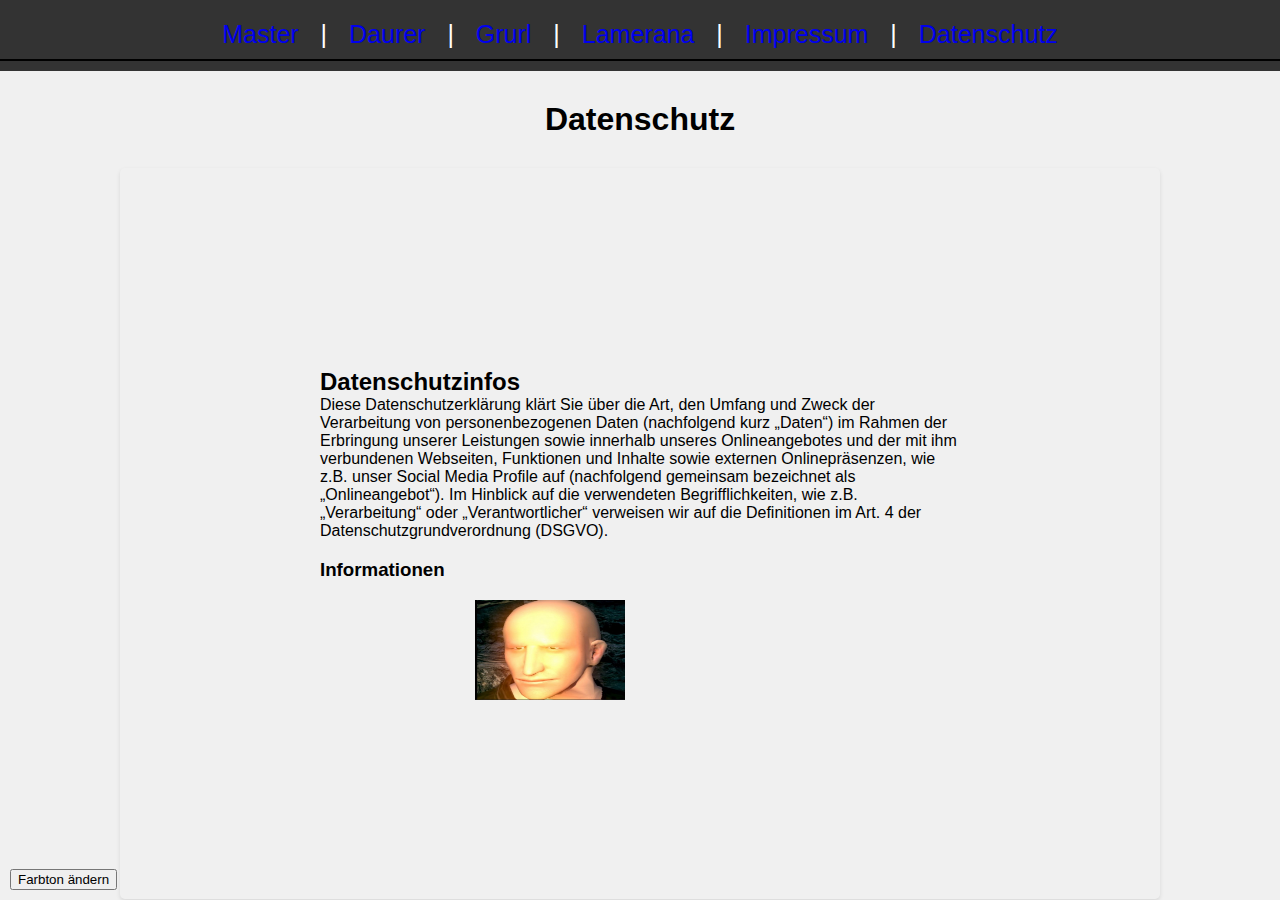
==== Datenschutz.html @ 92f69365 "Minor fixes after Merging branches" ====
<!DOCTYPE html>
<html lang="de">
<head>
    <meta charset="UTF-8">
    <meta name="viewport" content="width=device-width, initial-scale=1.0">
    <title>Datenschutz</title>
    <link rel="stylesheet" href="style.css">
    <link rel="Icon" href="important.png">
    <script src="script.js"></script>
</head>
<body class="light-mode">
    <header class="dark-mode">
        <nav><a href="index.html">Master</a> | <a href="Daurer.html">Daurer</a> | <a href="grurl.html">Grurl</a> | <a href="Lamerana.html" |>Lamerana</a> | <a href="impressum.html" |>Impressum</a> | <a href="Datenschutz.html" >Datenschutz</a></nav>
        <p></p>
        <div id="borderline"></div>
        <p></p>
    </header>
    <h1>Datenschutz</h1>
    <div id="informations">
        <h2>Datenschutzinfos</h2>
        Diese Datenschutzerklärung klärt Sie über die Art, den Umfang und Zweck der Verarbeitung von personenbezogenen Daten (nachfolgend kurz „Daten“) im Rahmen der Erbringung unserer Leistungen sowie innerhalb unseres Onlineangebotes und der mit ihm verbundenen Webseiten, Funktionen und Inhalte sowie externen Onlinepräsenzen, wie z.B. unser Social Media Profile auf (nachfolgend gemeinsam bezeichnet als „Onlineangebot“). Im Hinblick auf die verwendeten Begrifflichkeiten, wie z.B. „Verarbeitung“ oder „Verantwortlicher“ verweisen wir auf die Definitionen im Art. 4 der Datenschutzgrundverordnung (DSGVO).
        <h3>Informationen</h3>
        <img style="top:650px;" id="patches" class="spin" src="patches.png"/>
    </div>
    <button id="button" onclick="toggleMode()">Farbton ändern</button>
</body>
</html>
---- style.css ----
body, h1, h2, p, ul {
    margin: 0;
    padding: 0;
}
body{
    font-family: Calibri;
    font-family: Arial, sans-serif;
    background-color: #f0f0f0;
}

table {

    width: 80%;
    margin: 0 auto;
    border-collapse: collapse;
    float: left;
}

th, td {
    border: 1px solid #ccc;
    padding: 10px;
    text-align: left;
}
th {
    
}
header { 
    background-color: #333;
    padding: 10px 0;
    text-align: center;
}

nav {
    font-size: 25px;
    margin-top: 10px; 
}

nav a {
    text-decoration: none;
    margin: 0 15px;
}
#borderline {
    border-bottom: 2px solid black; 
    padding-bottom: 10px;
}
h1 {
    text-align: center;
    margin: 30px 0;
}

#informations {
    padding: 200px;
    padding-bottom: 300px;
    padding-top: 200px;
    margin: 0 auto;
    width: 50%; 
    border-radius: 5px;
    box-shadow: 0 2px 4px rgba(0, 0, 0, 0.1);
}
#button {
    position: absolute;
    bottom: 10px; 
    left: 10px; 
}
.dark-mode {
    background-color: #333;
    color: white;
}

.light-mode {
    background-color: #f0f0f0;
    color: black;
}
img{
    width: 150px;
    height: 100px;
    position: absolute;
    top: 80px;
    right: 10px;
}

.spin {
    transform: translate(-50%, -50%);
    animation: spin 2s linear infinite;
}
 
#patches{
    top: 500px;
    left: 550px;
}

#babarana{
    top: 400px;
    right: 5px;
    width: 100px;
    height: 200px;
}

@keyframes spin {
    from {
        transform: translate(-50%, -50%) rotate(0deg);
    }
    to {
        transform: translate(-50%, -50%) rotate(360deg);
    }
}
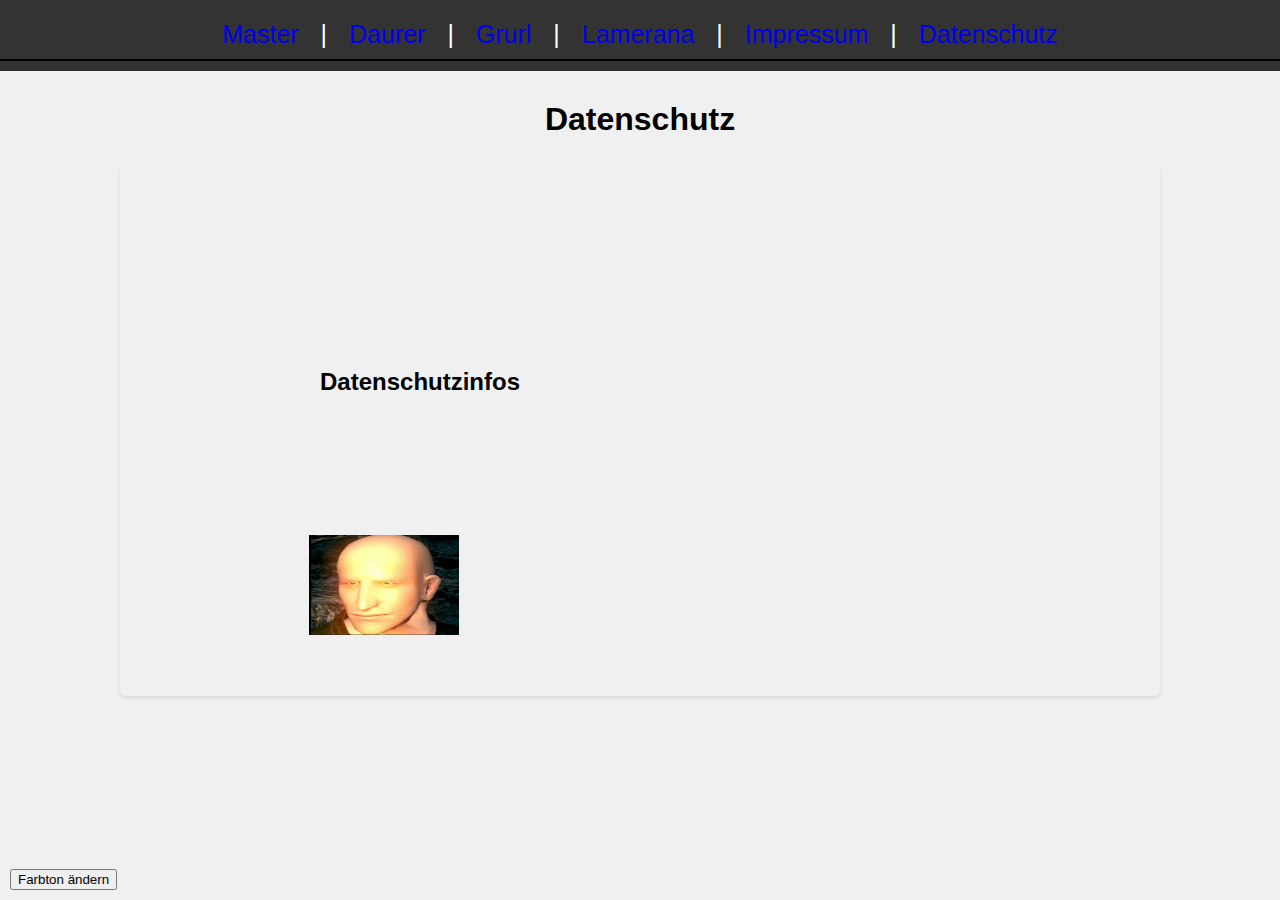
==== commit 2e89ea85: "Merge branch 'main' of https://github.com/HTL-Waidhofen/first-cooperation-wasd" ====
--- a/Datenschutz.html
+++ b/Datenschutz.html
@@ -18,9 +18,8 @@
     <h1>Datenschutz</h1>
     <div id="informations">
         <h2>Datenschutzinfos</h2>
-        Diese Datenschutzerklärung klärt Sie über die Art, den Umfang und Zweck der Verarbeitung von personenbezogenen Daten (nachfolgend kurz „Daten“) im Rahmen der Erbringung unserer Leistungen sowie innerhalb unseres Onlineangebotes und der mit ihm verbundenen Webseiten, Funktionen und Inhalte sowie externen Onlinepräsenzen, wie z.B. unser Social Media Profile auf (nachfolgend gemeinsam bezeichnet als „Onlineangebot“). Im Hinblick auf die verwendeten Begrifflichkeiten, wie z.B. „Verarbeitung“ oder „Verantwortlicher“ verweisen wir auf die Definitionen im Art. 4 der Datenschutzgrundverordnung (DSGVO).
-        <h3>Informationen</h3>
-        <img style="top:650px;" id="patches" class="spin" src="patches.png"/>
+
+        <img id="patches" class="spin" src="patches.png"/>
     </div>
     <button id="button" onclick="toggleMode()">Farbton ändern</button>
 </body>
--- a/style.css
+++ b/style.css
@@ -85,15 +85,8 @@
 }
  
 #patches{
-    top: 500px;
-    left: 550px;
-}
-
-#babarana{
-    top: 400px;
-    right: 5px;
-    width: 100px;
-    height: 200px;
+    top: 65%;
+    left: 30%;
 }
 
 @keyframes spin {
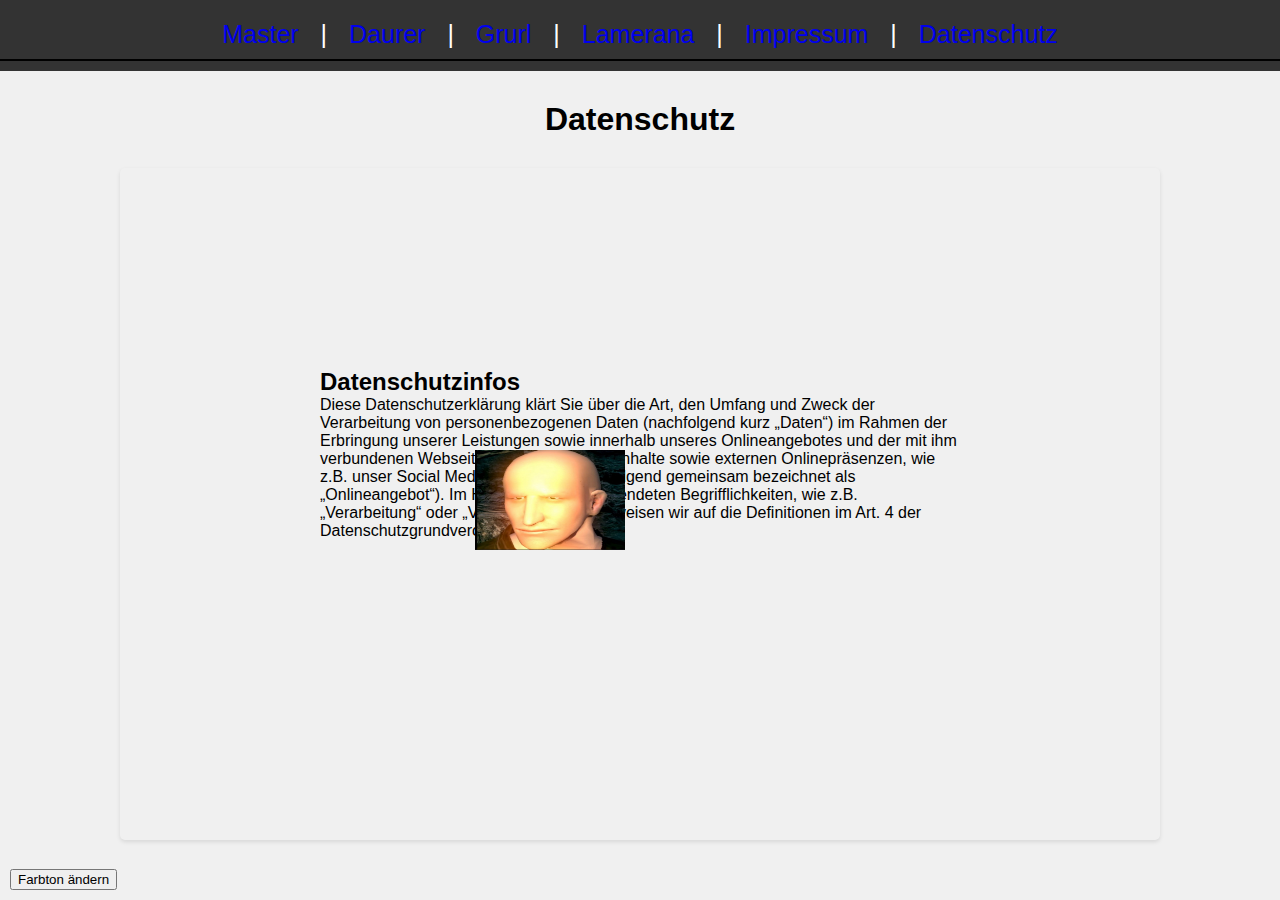
==== commit 111d9915: "Datenschutzinfos added" ====
--- a/Datenschutz.html
+++ b/Datenschutz.html
@@ -18,6 +18,7 @@
     <h1>Datenschutz</h1>
     <div id="informations">
         <h2>Datenschutzinfos</h2>
+        Diese Datenschutzerklärung klärt Sie über die Art, den Umfang und Zweck der Verarbeitung von personenbezogenen Daten (nachfolgend kurz „Daten“) im Rahmen der Erbringung unserer Leistungen sowie innerhalb unseres Onlineangebotes und der mit ihm verbundenen Webseiten, Funktionen und Inhalte sowie externen Onlinepräsenzen, wie z.B. unser Social Media Profile auf (nachfolgend gemeinsam bezeichnet als „Onlineangebot“). Im Hinblick auf die verwendeten Begrifflichkeiten, wie z.B. „Verarbeitung“ oder „Verantwortlicher“ verweisen wir auf die Definitionen im Art. 4 der Datenschutzgrundverordnung (DSGVO).
 
         <img id="patches" class="spin" src="patches.png"/>
     </div>
--- a/style.css
+++ b/style.css
@@ -85,10 +85,15 @@
 }
  
 #patches{
-    top: 65%;
-    left: 30%;
+    top: 500px;
+    left: 550px;
 }
-
+#babarana{
+    top: 400px;
+    right: 5px;
+    width: 100px;
+    height: 200px;
+}
 @keyframes spin {
     from {
         transform: translate(-50%, -50%) rotate(0deg);
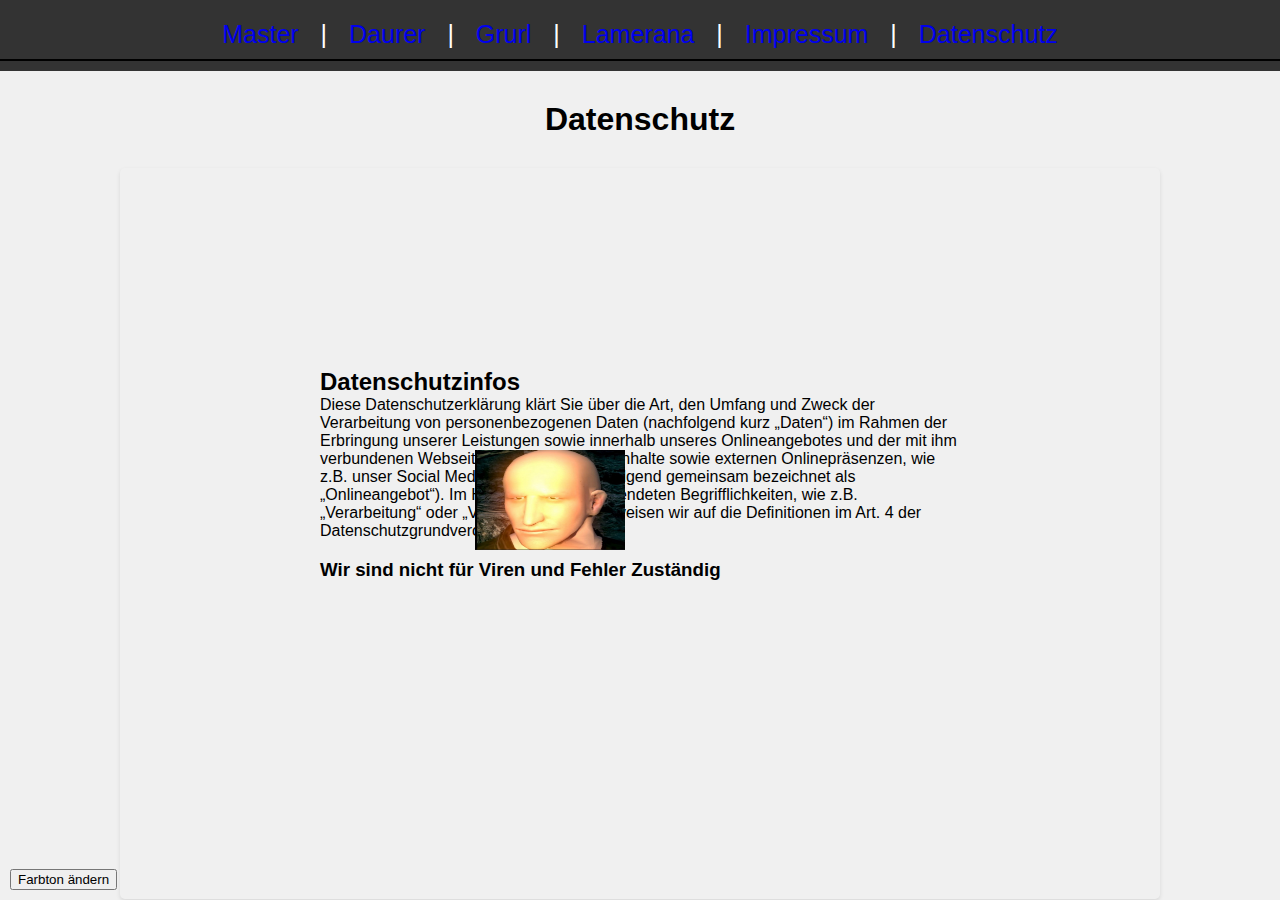
==== commit b7dc7c61: "removed accountability" ====
--- a/Datenschutz.html
+++ b/Datenschutz.html
@@ -19,6 +19,7 @@
     <div id="informations">
         <h2>Datenschutzinfos</h2>
         Diese Datenschutzerklärung klärt Sie über die Art, den Umfang und Zweck der Verarbeitung von personenbezogenen Daten (nachfolgend kurz „Daten“) im Rahmen der Erbringung unserer Leistungen sowie innerhalb unseres Onlineangebotes und der mit ihm verbundenen Webseiten, Funktionen und Inhalte sowie externen Onlinepräsenzen, wie z.B. unser Social Media Profile auf (nachfolgend gemeinsam bezeichnet als „Onlineangebot“). Im Hinblick auf die verwendeten Begrifflichkeiten, wie z.B. „Verarbeitung“ oder „Verantwortlicher“ verweisen wir auf die Definitionen im Art. 4 der Datenschutzgrundverordnung (DSGVO).
+        <h3>Wir sind nicht für Viren und Fehler Zuständig</h3>
 
         <img id="patches" class="spin" src="patches.png"/>
     </div>
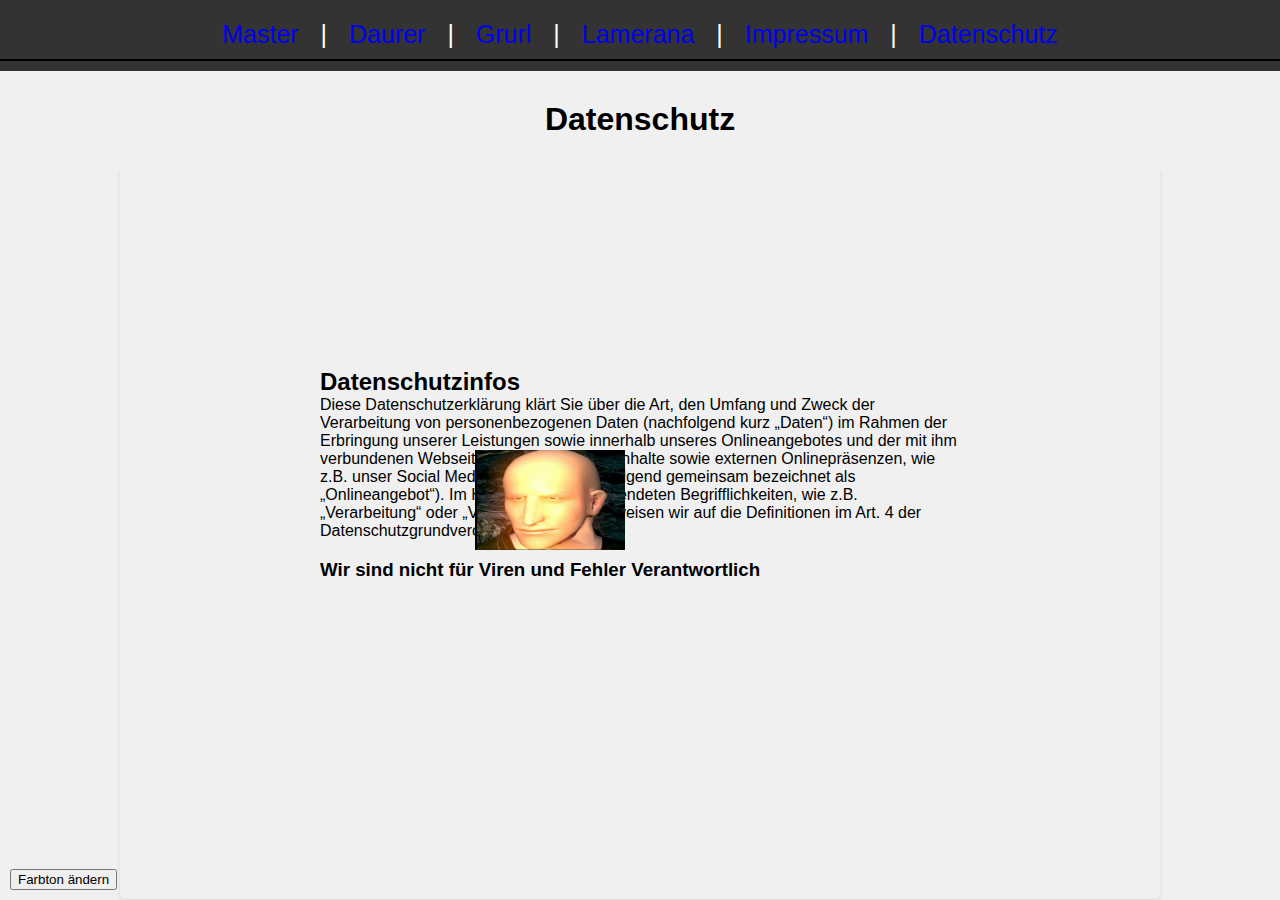
==== commit 6e46b49f: "actually removed accountability" ====
--- a/Datenschutz.html
+++ b/Datenschutz.html
@@ -19,8 +19,7 @@
     <div id="informations">
         <h2>Datenschutzinfos</h2>
         Diese Datenschutzerklärung klärt Sie über die Art, den Umfang und Zweck der Verarbeitung von personenbezogenen Daten (nachfolgend kurz „Daten“) im Rahmen der Erbringung unserer Leistungen sowie innerhalb unseres Onlineangebotes und der mit ihm verbundenen Webseiten, Funktionen und Inhalte sowie externen Onlinepräsenzen, wie z.B. unser Social Media Profile auf (nachfolgend gemeinsam bezeichnet als „Onlineangebot“). Im Hinblick auf die verwendeten Begrifflichkeiten, wie z.B. „Verarbeitung“ oder „Verantwortlicher“ verweisen wir auf die Definitionen im Art. 4 der Datenschutzgrundverordnung (DSGVO).
-        <h3>Wir sind nicht für Viren und Fehler Zuständig</h3>
-
+        <h3>Wir sind nicht für Viren und Fehler Verantwortlich</h3>
         <img id="patches" class="spin" src="patches.png"/>
     </div>
     <button id="button" onclick="toggleMode()">Farbton ändern</button>
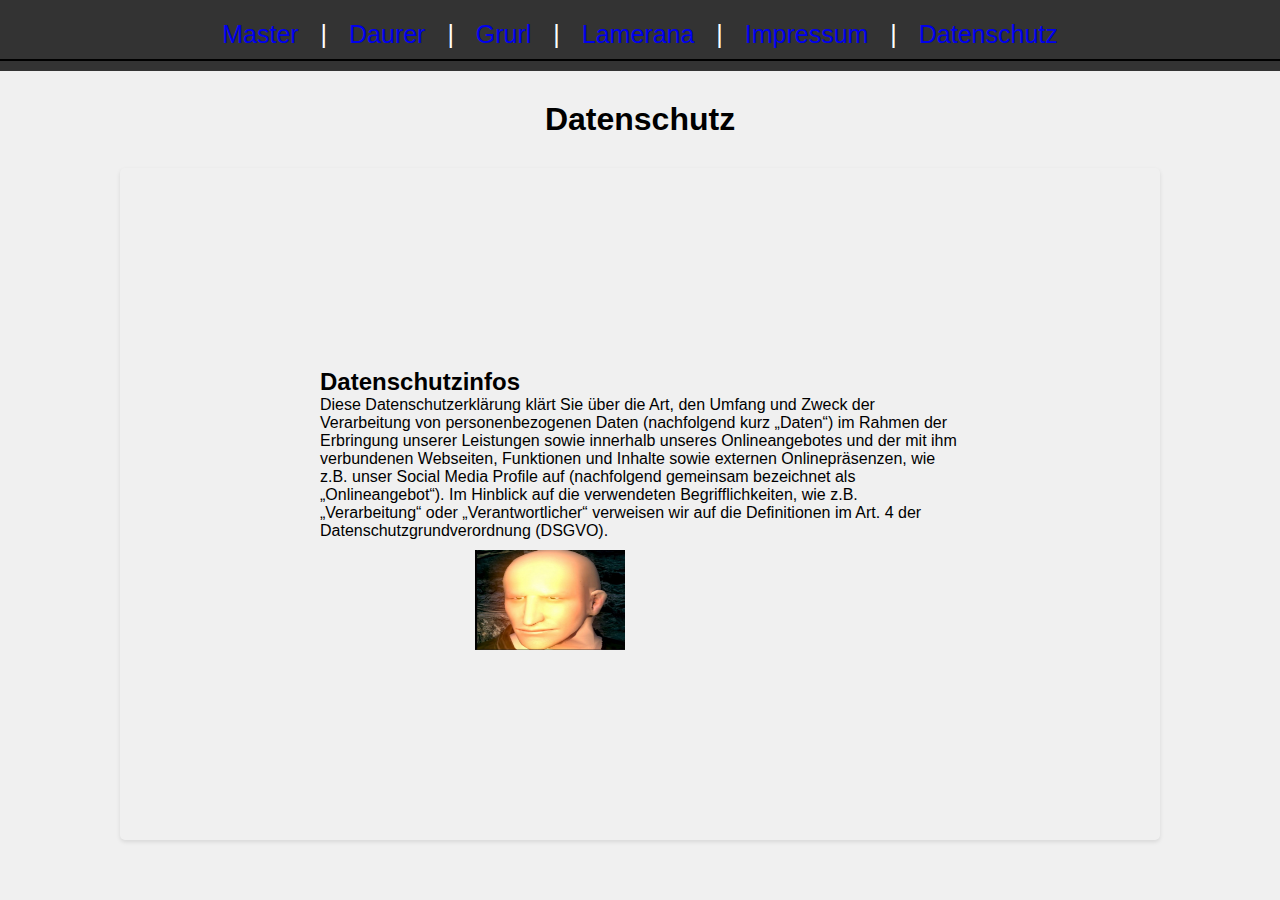
==== commit 100f1a0f: "Merge-error fixed" ====
--- a/Datenschutz.html
+++ b/Datenschutz.html
@@ -19,9 +19,9 @@
     <div id="informations">
         <h2>Datenschutzinfos</h2>
         Diese Datenschutzerklärung klärt Sie über die Art, den Umfang und Zweck der Verarbeitung von personenbezogenen Daten (nachfolgend kurz „Daten“) im Rahmen der Erbringung unserer Leistungen sowie innerhalb unseres Onlineangebotes und der mit ihm verbundenen Webseiten, Funktionen und Inhalte sowie externen Onlinepräsenzen, wie z.B. unser Social Media Profile auf (nachfolgend gemeinsam bezeichnet als „Onlineangebot“). Im Hinblick auf die verwendeten Begrifflichkeiten, wie z.B. „Verarbeitung“ oder „Verantwortlicher“ verweisen wir auf die Definitionen im Art. 4 der Datenschutzgrundverordnung (DSGVO).
-        <h3>Wir sind nicht für Viren und Fehler Verantwortlich</h3>
-        <img id="patches" class="spin" src="patches.png"/>
+
+        <img style="top: 600px;" id="patches" class="spin" src="patches.png"/>
+
     </div>
-    <button id="button" onclick="toggleMode()">Farbton ändern</button>
-</body>
+
 </html>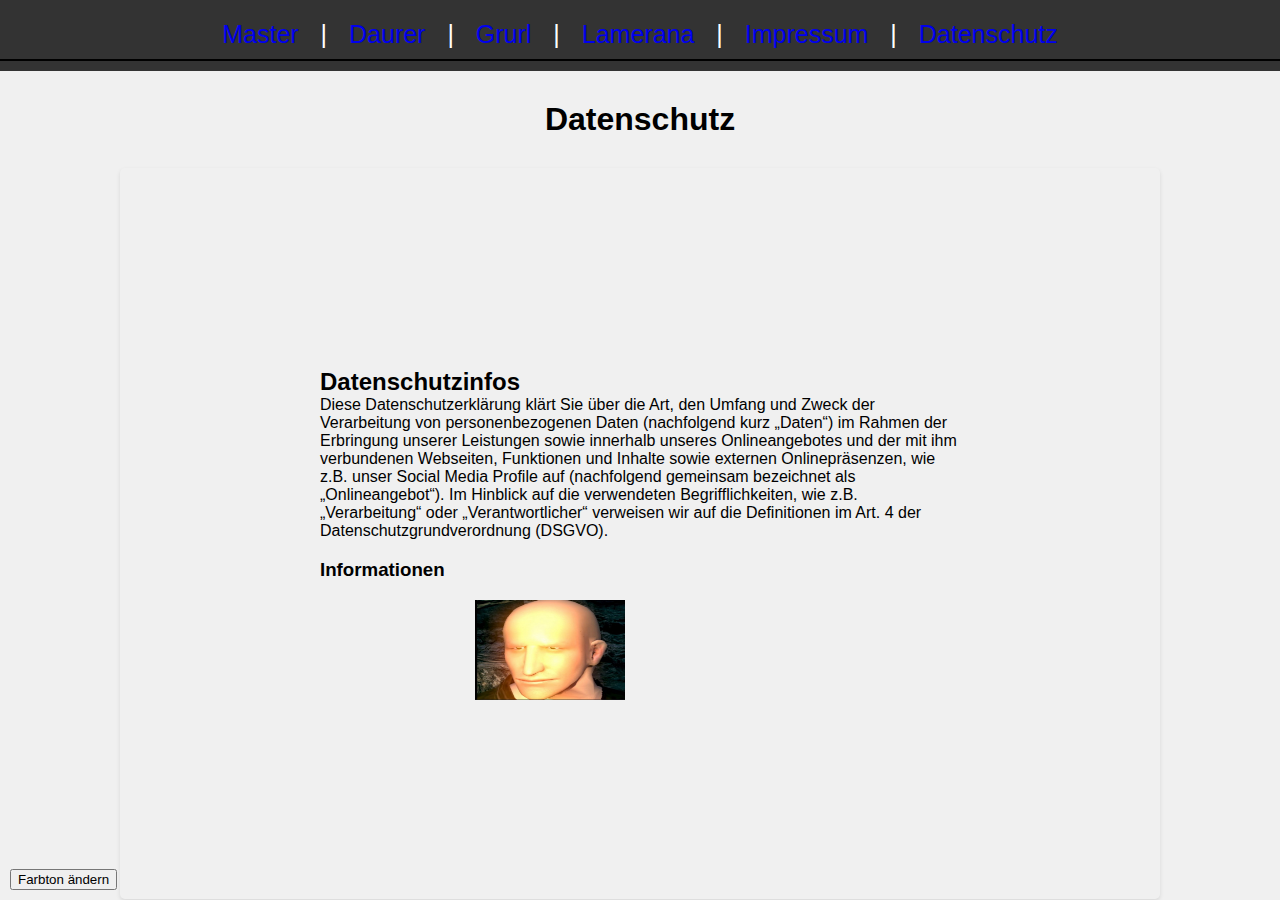
==== commit 7be6d7c6: "Merge-error fixed" ====
--- a/Datenschutz.html
+++ b/Datenschutz.html
@@ -19,9 +19,9 @@
     <div id="informations">
         <h2>Datenschutzinfos</h2>
         Diese Datenschutzerklärung klärt Sie über die Art, den Umfang und Zweck der Verarbeitung von personenbezogenen Daten (nachfolgend kurz „Daten“) im Rahmen der Erbringung unserer Leistungen sowie innerhalb unseres Onlineangebotes und der mit ihm verbundenen Webseiten, Funktionen und Inhalte sowie externen Onlinepräsenzen, wie z.B. unser Social Media Profile auf (nachfolgend gemeinsam bezeichnet als „Onlineangebot“). Im Hinblick auf die verwendeten Begrifflichkeiten, wie z.B. „Verarbeitung“ oder „Verantwortlicher“ verweisen wir auf die Definitionen im Art. 4 der Datenschutzgrundverordnung (DSGVO).
-
-        <img style="top: 600px;" id="patches" class="spin" src="patches.png"/>
-
+        <h3>Informationen</h3>
+        <img style="top:650px;" id="patches" class="spin" src="patches.png"/>
     </div>
-
+    <button id="button" onclick="toggleMode()">Farbton ändern</button>
+</body>
 </html>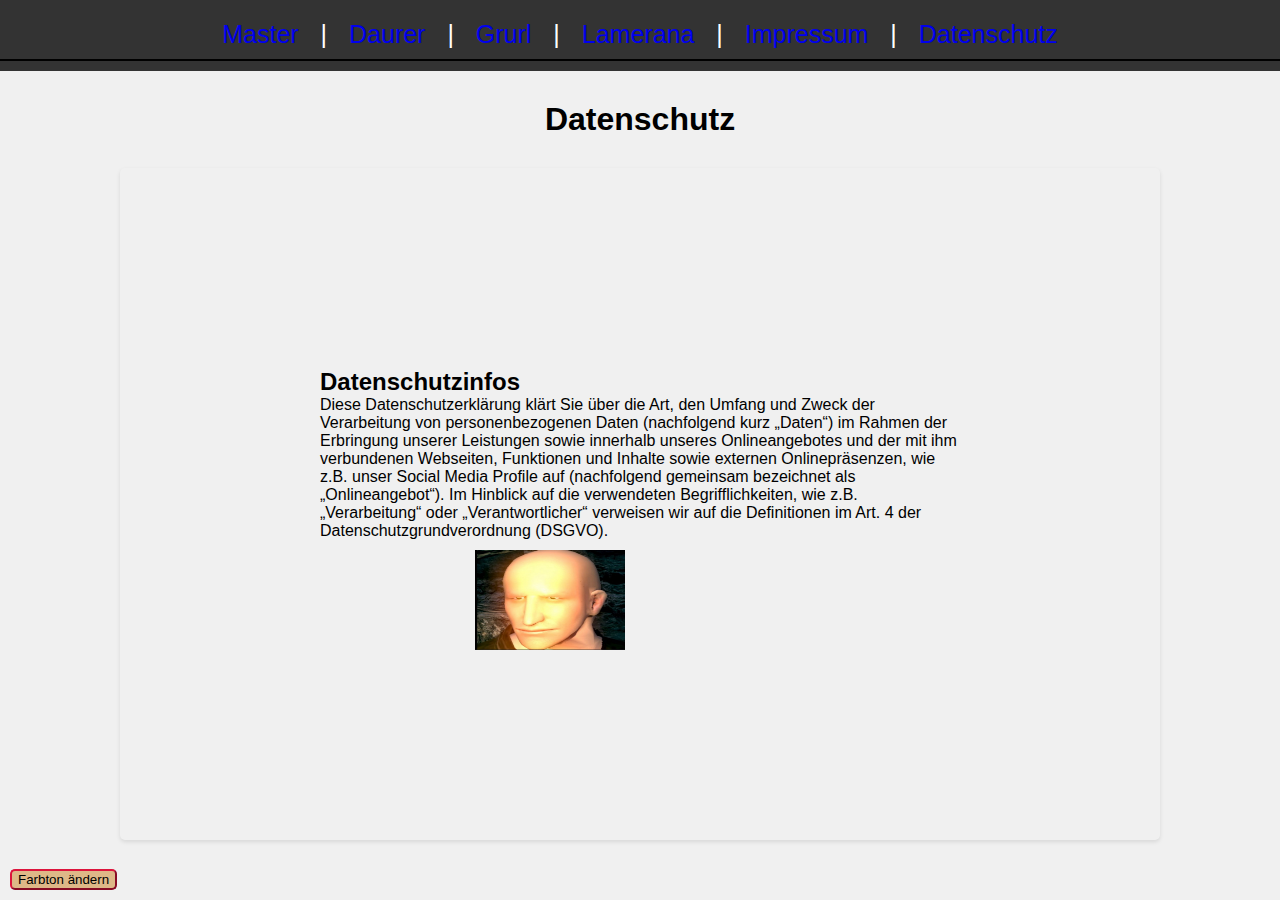
==== commit afcbb473: "button style changed" ====
--- a/Datenschutz.html
+++ b/Datenschutz.html
@@ -19,8 +19,9 @@
     <div id="informations">
         <h2>Datenschutzinfos</h2>
         Diese Datenschutzerklärung klärt Sie über die Art, den Umfang und Zweck der Verarbeitung von personenbezogenen Daten (nachfolgend kurz „Daten“) im Rahmen der Erbringung unserer Leistungen sowie innerhalb unseres Onlineangebotes und der mit ihm verbundenen Webseiten, Funktionen und Inhalte sowie externen Onlinepräsenzen, wie z.B. unser Social Media Profile auf (nachfolgend gemeinsam bezeichnet als „Onlineangebot“). Im Hinblick auf die verwendeten Begrifflichkeiten, wie z.B. „Verarbeitung“ oder „Verantwortlicher“ verweisen wir auf die Definitionen im Art. 4 der Datenschutzgrundverordnung (DSGVO).
-        <h3>Informationen</h3>
-        <img style="top:650px;" id="patches" class="spin" src="patches.png"/>
+
+        <img style="top: 600px;" id="patches" class="spin" src="patches.png"/>
+
     </div>
     <button id="button" onclick="toggleMode()">Farbton ändern</button>
 </body>
--- a/style.css
+++ b/style.css
@@ -21,9 +21,7 @@
     padding: 10px;
     text-align: left;
 }
-th {
-    
-}
+
 header { 
     background-color: #333;
     padding: 10px 0;
@@ -61,6 +59,9 @@
     position: absolute;
     bottom: 10px; 
     left: 10px; 
+    border-radius: 5px;
+    background-color: burlywood;
+    border-color: crimson;
 }
 .dark-mode {
     background-color: #333;
@@ -88,12 +89,7 @@
     top: 500px;
     left: 550px;
 }
-#babarana{
-    top: 400px;
-    right: 5px;
-    width: 100px;
-    height: 200px;
-}
+
 @keyframes spin {
     from {
         transform: translate(-50%, -50%) rotate(0deg);
